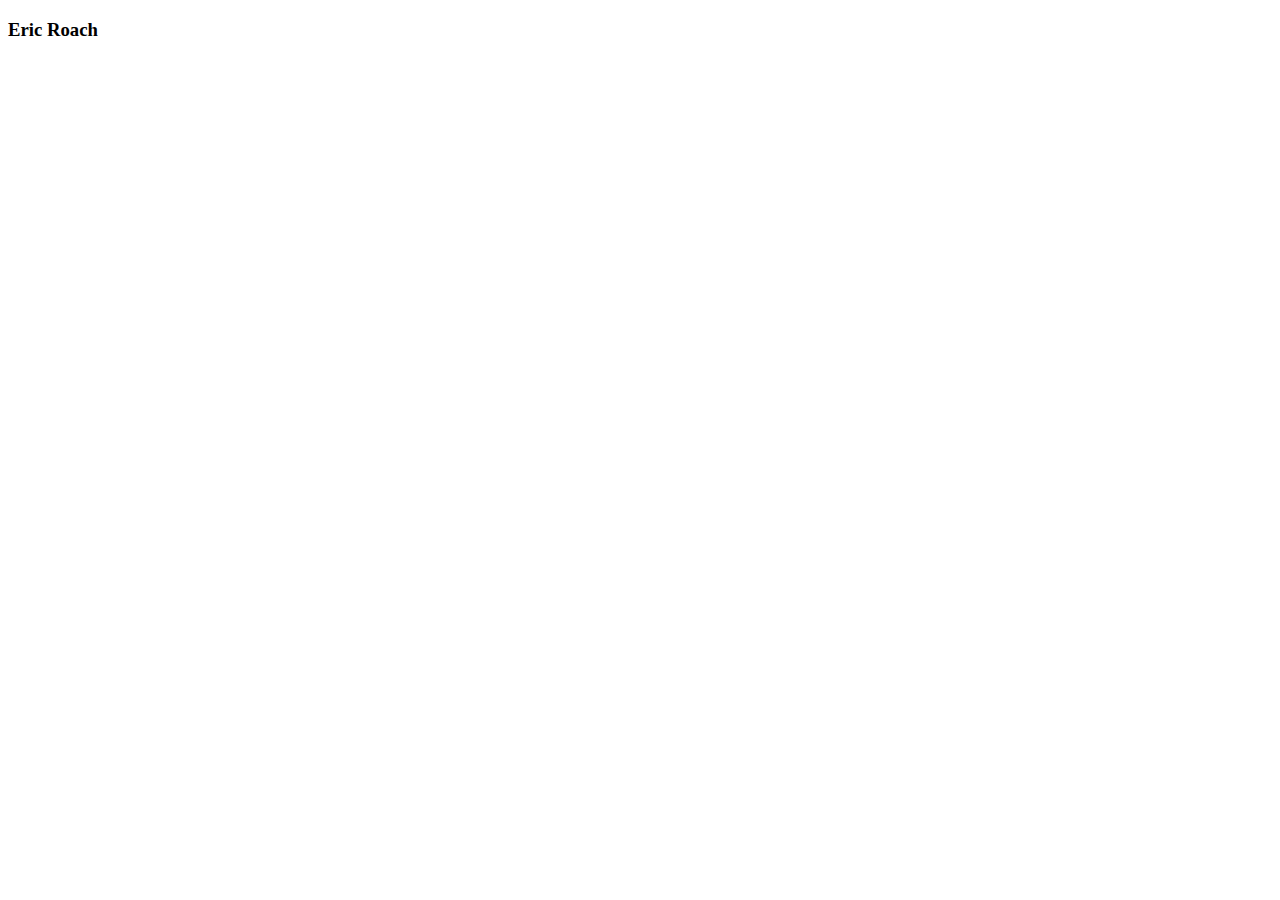
==== Contact.html @ 492f02fb "created two new html files" ====
<!DOCTYPE html>
<html lang="en">
<head>
    <meta charset="UTF-8">
    <meta http-equiv="X-UA-Compatible" content="IE=edge">
    <meta name="viewport" content="width=device-width, initial-scale=1.0">
    <link rel="stylesheet" href="style.css">
    <title>EricRoach</title>
    <h3>Eric Roach</h3>
</head>
<body>
    
     
</body>

<footer>

</footer>

</html>
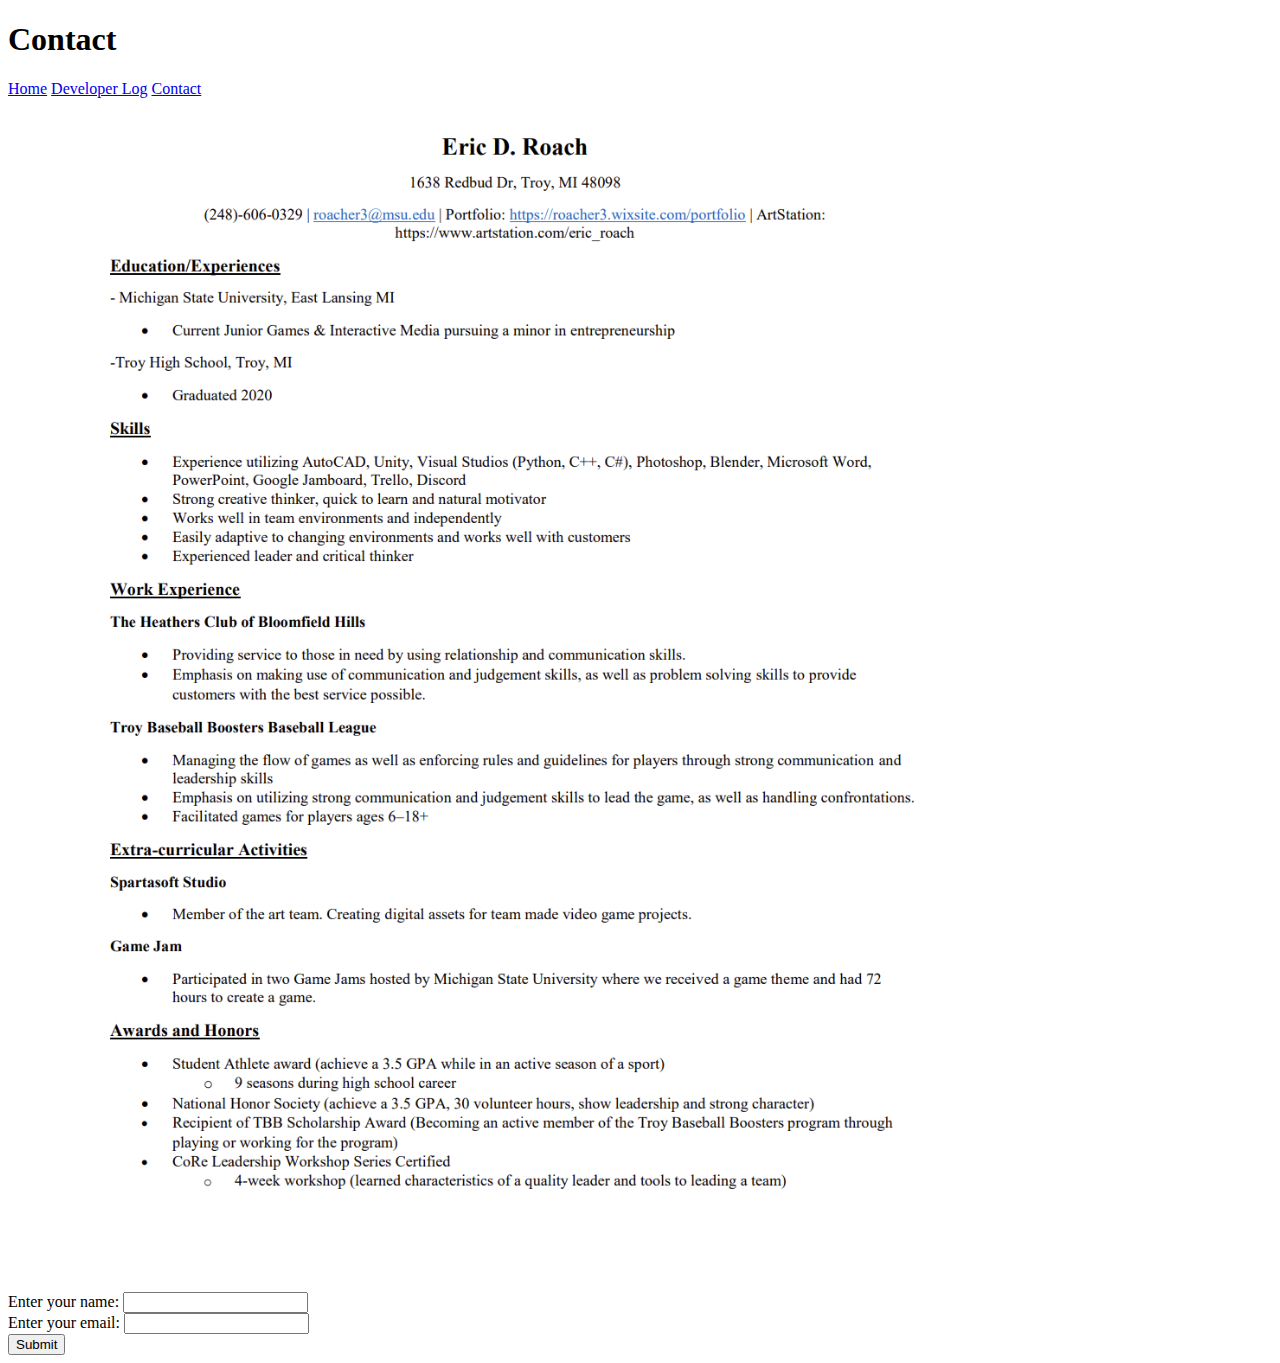
==== commit aa2eed7b: "Added all html and css files." ====
--- a/Contact.html
+++ b/Contact.html
@@ -6,15 +6,50 @@
     <meta name="viewport" content="width=device-width, initial-scale=1.0">
     <link rel="stylesheet" href="style.css">
     <title>EricRoach</title>
-    <h3>Eric Roach</h3>
+    
 </head>
 <body>
+
+    <h1>Contact</h1>
+
+    <div class = "Navigation">
+        <nav>
+            <div class = "elements">
+                <a href="index.html">Home</a>
+                <a href="Dev_Log.html">Developer Log</a>
+                <a href="Contact.html">Contact</a>
+            </div>
+                
+        </nav>  
+    </div>
     
-     
+    <article>
+
+        <div class="Resume">
+            <p><img alt="Resume" src="Resume.png" width="1000"></p>
+        </div>
+    
+    </article>
+
 </body>
 
 <footer>
 
+    <form action="form" method="get" class="form">
+        <div class="form">
+            <label for="name">Enter your name: </label>
+            <input type="text" name="name" id="name" required>
+        </div>
+        <div class="form">
+            <label for="email">Enter your email: </label>
+            <input type="email" name="email" id="email" required>
+        </div>
+        
+        <div class="form">
+            <input type="submit" value="Submit">
+        </div>
+    </form>
+
 </footer>
 
 </html>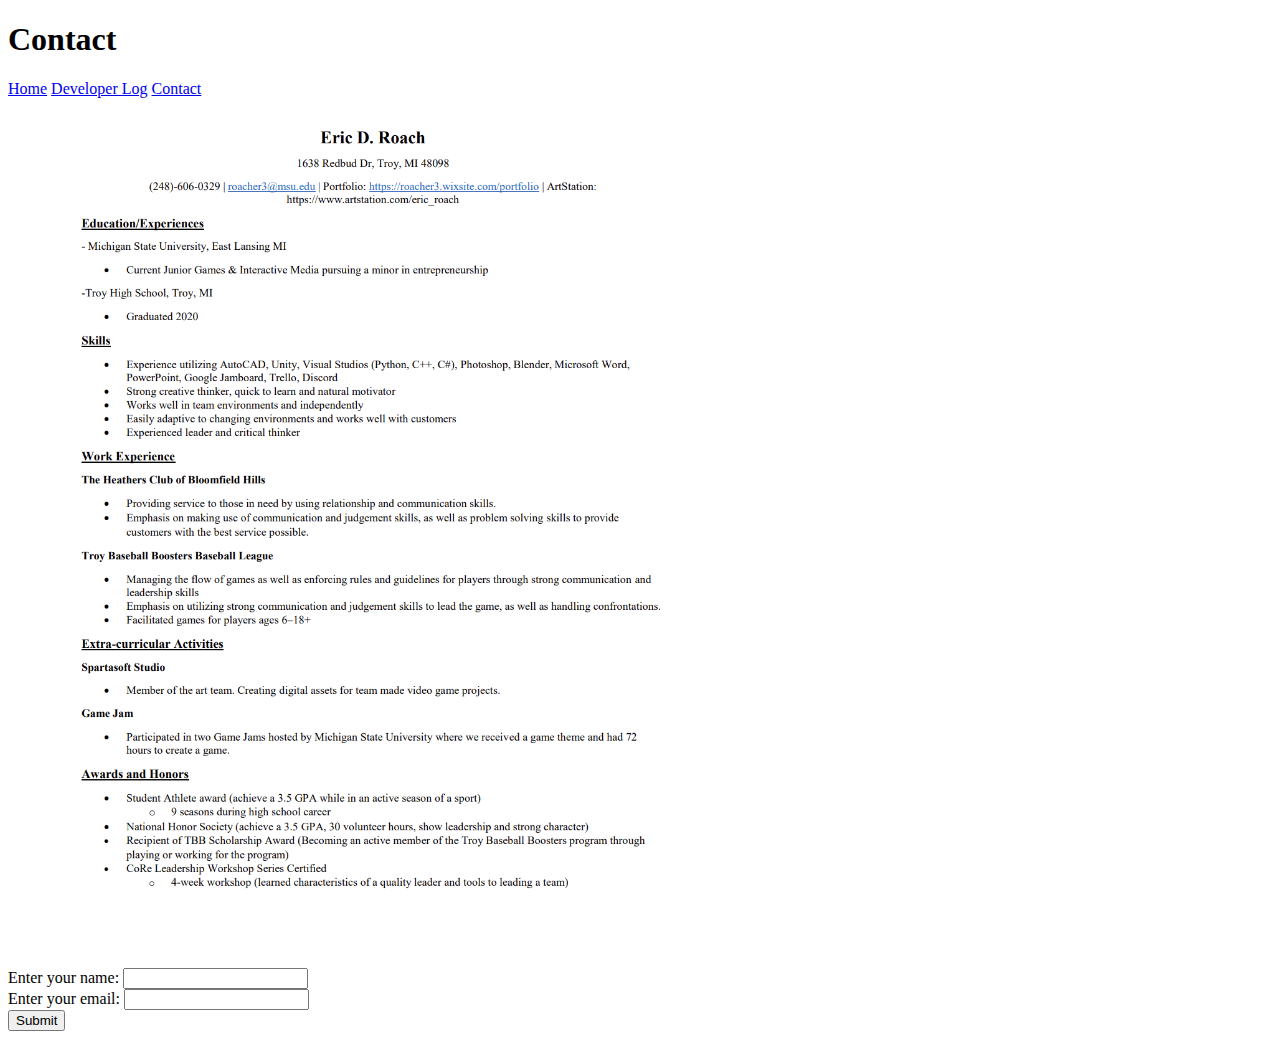
==== commit 441079ca: "added new stuff" ====
--- a/Contact.html
+++ b/Contact.html
@@ -23,33 +23,34 @@
         </nav>  
     </div>
     
-    <article>
-
+    <div class = "contact">
         <div class="Resume">
-            <p><img alt="Resume" src="Resume.png" width="1000"></p>
+            <p><img alt="Resume" src="Resume.png" width="720"></p>
         </div>
     
-    </article>
+    
+        <form action="form" method="get" class="form">
+            <div class="form">
+                <label for="name">Enter your name: </label>
+                <input type="text" name="name" id="name" required>
+            </div>
+            <div class="form">
+                <label for="email">Enter your email: </label>
+                <input type="email" name="email" id="email" required>
+            </div>
+            
+            <div class="form">
+                <input type="submit" value="Submit">
+            </div>
+        </form>
+    </div>
+    
+    
 
 </body>
 
 <footer>
 
-    <form action="form" method="get" class="form">
-        <div class="form">
-            <label for="name">Enter your name: </label>
-            <input type="text" name="name" id="name" required>
-        </div>
-        <div class="form">
-            <label for="email">Enter your email: </label>
-            <input type="email" name="email" id="email" required>
-        </div>
-        
-        <div class="form">
-            <input type="submit" value="Submit">
-        </div>
-    </form>
-
 </footer>
 
 </html>